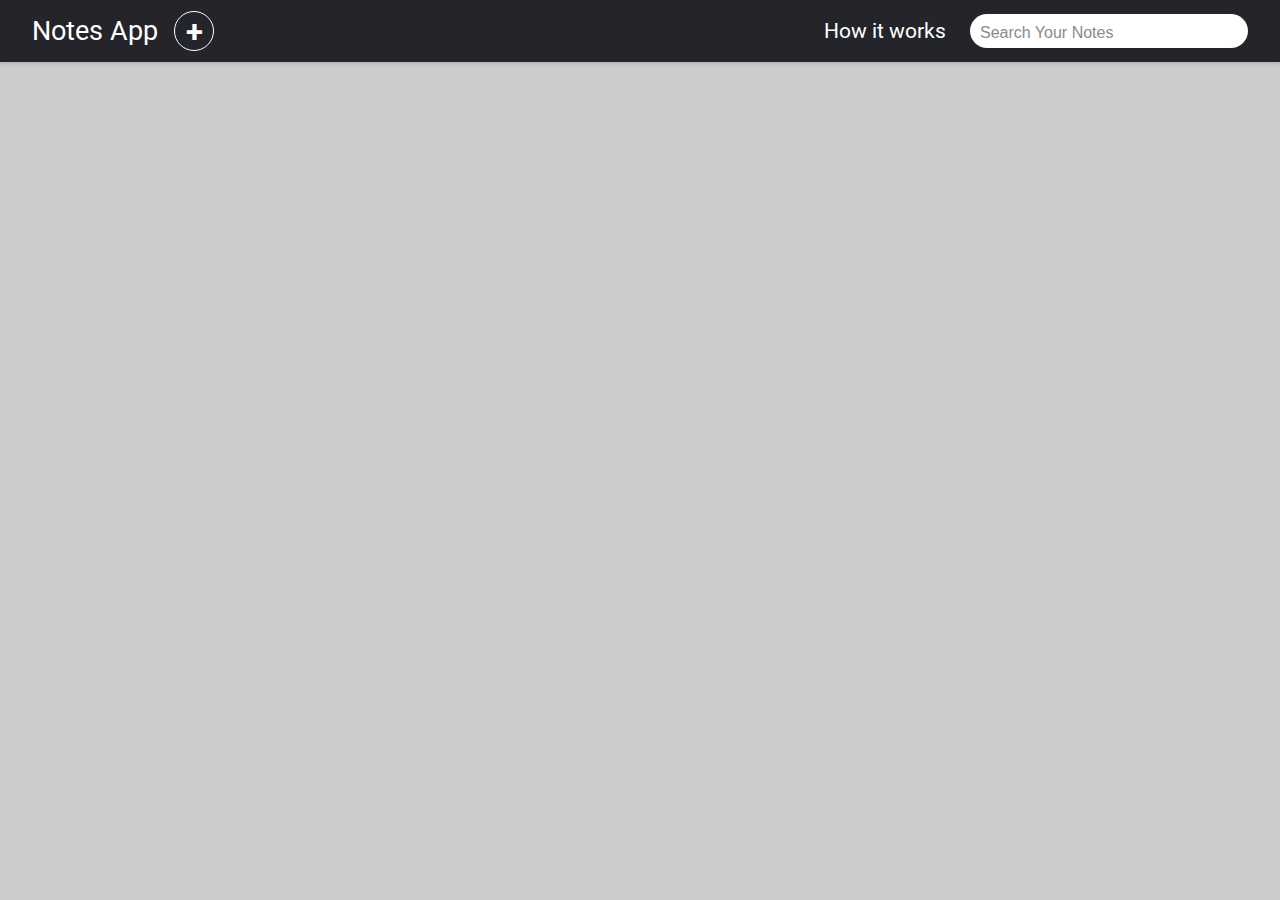
==== index.html @ 9c5bc75d "Update index.html" ====
<!DOCTYPE html>
<html lang="en">

<head>
    <meta charset="UTF-8">
    <meta http-equiv="X-UA-Compatible" content="IE=edge">
    <meta name="viewport" content="width=device-width, initial-scale=1.0">

    <!-- linking fontawesome files -->
    <link rel="stylesheet" href="https://cdnjs.cloudflare.com/ajax/libs/font-awesome/6.2.0/css/all.min.css"
        integrity="sha512-xh6O/CkQoPOWDdYTDqeRdPCVd1SpvCA9XXcUnZS2FmJNp1coAFzvtCN9BmamE+4aHK8yyUHUSCcJHgXloTyT2A=="
        crossorigin="anonymous" referrerpolicy="no-referrer" />

    <!-- linking main style sheet -->
    <link rel="stylesheet" href="style.css">

    <!-- linking main script file -->
    <script src="main.js" defer></script>

    <!-- linking navbar script files -->
    <script src="navbar.js" defer></script>


    <title>Notes App</title>
</head>

<body>
    <!-- header of section  -->
    <header>
        <nav class="navbar">
            <div class="logo-create">
                <p class="logo">Notes App</p>
                <div class="create-note">
                    <h2>+</h2>
                </div>
            </div>
            <ul class="nav-items">
                <li class="documentation nav-item">How it works</li>
                <input class="search nav-item" type="text" placeholder="Search Your Notes">
            </ul>
            <img class="menu"
                src="[data-uri]">
        </nav>
    </header>

    <!-- main section  -->
    <main>
        <section>
            <div class="container">

                <!-- <div class="sticky-box">

                    <ul class="sticky-box-nav">
                        <li class="sticky-box-nav-item bold">B</li>
                        <li class="sticky-box-nav-item underline">U</li>
                        <li class="sticky-box-nav-item copy "><img src="images/copy-img.png" alt=""></li>
                        <input class="sticky-box-nav-item color" id="picker" type="color" name="color1"
                            value="#ffff00" />
                    </ul>

                    <div class="title">
                        <input id="title" class="title-input" placeholder="Title" required type="text" id="title">
                    </div>

                    <div class=" text-area">
                        <!-- <textarea name="text-area" id="text" cols="30" required rows="18"></textarea> -->
                <!-- <div id="getText" contenteditable="true" class="editable">

                </div>
            </div>
            </div> -->


            </div>
        </section>
    </main>

</body>

</html>
---- style.css ----
@import url("https://fonts.googleapis.com/css2?family=Roboto:wght@400;500;700&display=swap");
/* reseting default styles */
* {
  box-sizing: border-box;
  margin: 0;
  padding: 0;
}

ul {
  list-style: none;
}

body {
  font-family: "Roboto", sans-serif;
  background-color: rgba(0, 0, 0, 0.2);
  min-height: 100vh;
  height: auto;
}

img {
  height: 20px;
  width: 20px;
}

textarea {
  padding: 0.4rem;
  outline: none;
  resize: none;
  font-size: 1.1rem;
}
/* navbar stylese */

.navbar {
  color: white;
  padding: 0.7rem 2rem;
  margin-bottom: 2rem;
  display: flex;
  justify-content: space-between;
  align-items: center;
  background-color: #24252a;
  box-shadow: 0 0 5px 0px rgba(66, 64, 64, 0.336);
}

.logo-create {
  display: flex;
  font-size: 1.3rem;
  gap: 1rem;
  justify-content: center;
  align-items: center;
}
.logo {
  font-size: 1.7rem;
}
.create-note {
  display: flex;
  justify-content: center;
  align-items: center;
  width: 40px;
  height: 40px;
  border: 1px solid white;
  border-radius: 50px;
  transition: 0.1s ease-in-out;
}
.create-note:hover {
  cursor: pointer;
  box-shadow: 0 0 20px 5px rgb(101, 97, 97);
}

#picker {
  -webkit-appearance: none;
  -moz-appearance: none;
  appearance: none;
  background-color: transparent;
  border: none;
  width: 40px;
  height: 40px;
  border: none;
  cursor: pointer;
}
#picker::-webkit-color-swatch {
  border-radius: 50%;
}
.search {
  background-color: white;
  border: none;
  border-radius: 40px;
  outline: transparent;
  padding: 0.3rem;
}
.search::placeholder {
  font-size: 1rem;
  font-weight: 400;
  color: rgb(142, 137, 137);
  padding-left: 0.3rem;
}

.nav-items {
  display: flex;
  justify-content: center;
  align-items: center;
  gap: 1.5rem;
}

.nav-item {
  font-size: 1.3rem;
  cursor: pointer;
}

/* main container styles */
.container {
  padding: 0 2rem;
  display: grid;
  grid-template-columns: repeat(auto-fill, minmax(300px, 1fr));
  justify-items: center;
  justify-items: center;
}

.sticky-box {
  height: auto;
  width: 260px;
  background-color: #24252a;
  padding: 8px;
  border-radius: 10px;
  color: white;
  transition: 0.5s ease-in;
  margin-bottom: 1.5rem;
}

.sticky-box:hover {
  box-shadow: 0 0 20px 5px rgb(41, 40, 40);
}

.sticky-box-nav {
  display: flex;
  justify-content: space-between;
  padding: 0.3rem;
  align-items: center;
  cursor: pointer;
}

.click-show {
  background-color: #e3daf0;
  color: black;
  width: 30px;
  height: 30px;
  border-radius: 50% !important;
  display: flex;
  justify-content: center;
  align-items: center;
}

.sticky-box-nav-item {
  border: solid white 1px;
  border-radius: 2px;
  transition: 0.3s ease;
}

.sticky-box-nav-item:hover {
  transform: scale(1);
}

.sticky-box-nav-item {
  padding: 0.3rem;
}

.text-area {
  display: flex;
  justify-content: center;
  align-items: center;
}
.editable {
  font-family: "Roboto";
  padding: 0.5rem;
  width: 100%;
  height: 300px;
  background-color: white;
  color: black;
  outline: none;
  overflow: auto;
}
button {
  background-color: black;
  color: white;
  cursor: pointer;
}


.bold {
  font-weight: bold;
}
.underline {
  text-decoration: underline;
}
.hidden {
  display: none;
  opacity: 0;
  height: 0;
  overflow: hidden;
}
.title {
  padding: 0.5rem 0.2rem;
  display: flex;
  justify-content: space-between;
  align-items: center;
}

.title-input {
  outline: transparent;
  border: none;
  padding: 0.3rem;
  width: 100%;
  font-weight: 300;
  font-size: 1.3rem;
  font-family: "Roboto", Arial, Helvetica, sans-serif;
  color: rgb(18, 18, 18);
}

.title-input::placeholder {
  padding-left: 0.4rem;
}

.editable::-webkit-scrollbar {
  width: 6px;
}

.editable::-webkit-scrollbar-track {
  border-radius: 8px;
  background-color: rgb(32, 26, 26);
}

.editable::-webkit-scrollbar-thumb {
  border-radius: 10px;
  background-color: grey;
}

.menu {
  display: none;
}

/* mobile  styles */
@media (width<600px) {
  .menu {
    display: block;
  }

  .nav-items {
    flex-direction: column;
    width: 250px;
    height: 100vh;
    background-color: #2a2b2f;
    position: absolute;
    top: 0;
    left: -250px;
    display: flex;
    justify-content: center;
    align-items: center;
    transition: 0.3s ease-in;
    box-shadow: 0 0 16px 0px #000 ;
  }

  .nav-item {
    font-size: 1.8rem;
    margin-bottom: 1rem;
  }

  .documentation:hover {
    color: #c1abe0;
  }
  .search {
    height: 40px;
    width: 180px;
    border-radius: 145px;
    display: flex;
    justify-content: center;
    align-items: center;
    font-size: 18px;
    padding-left: 10px;
  }
  .search::placeholder {
    align-items: center;
    text-align: center;
    margin-left: 18px;
    color: rgb(92, 88, 88);
  }

  .documentation {
    border: white 1px solid;
    background-color: rgb(107, 105, 100);
    font-size: 20px;
    border-radius: 20px;
    padding: 0.4rem;
    padding: 10px;
  }

  .documentation:hover
  {
    box-shadow: 0 0 28px 5px rgb(96, 85, 85);
  }
  .show-menu {
    left: 0;
  }
}
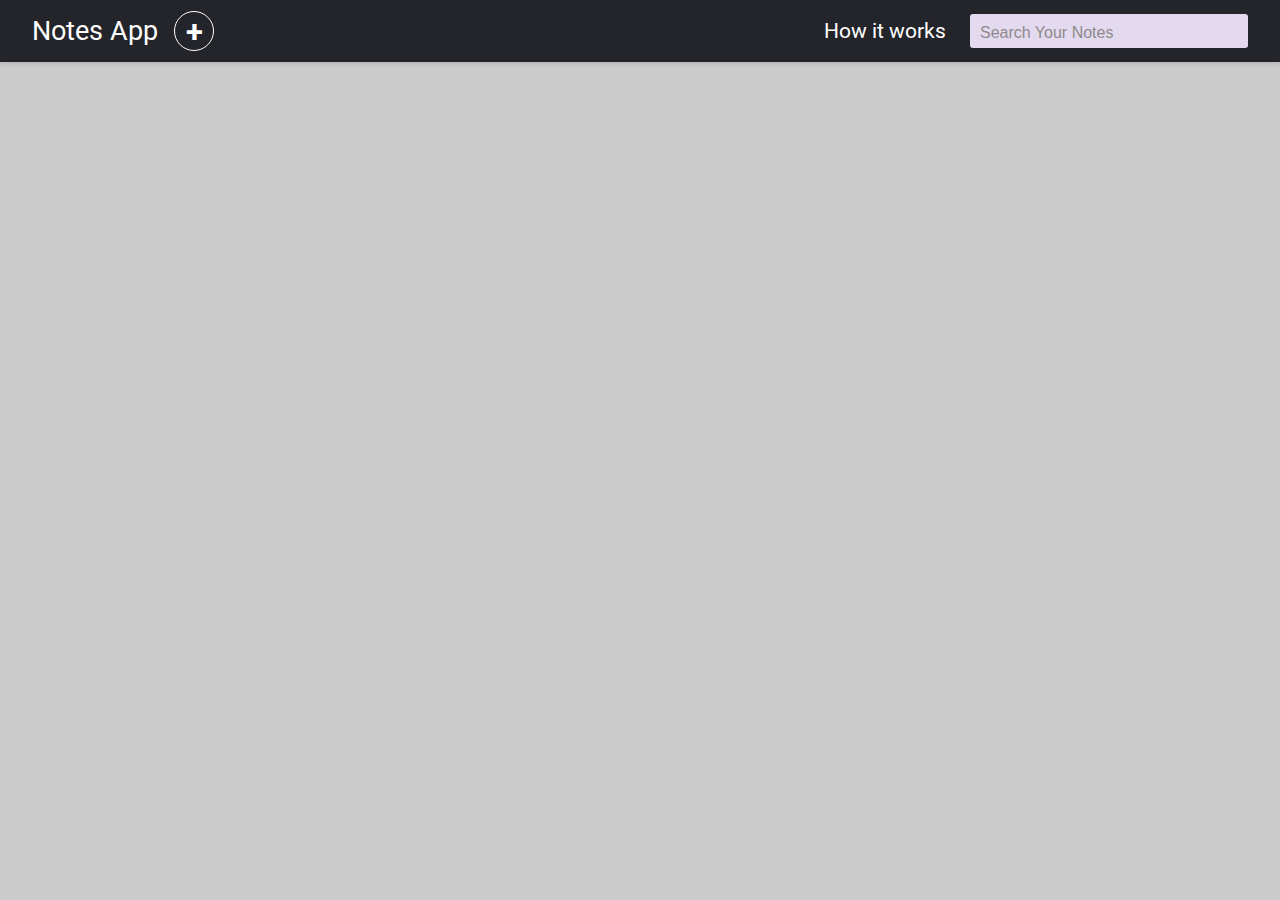
==== commit 51d27477: "Created Documentation of Note App" ====
--- a/index.html
+++ b/index.html
@@ -1,80 +1,80 @@
-<!DOCTYPE html>
-<html lang="en">
-
-<head>
-    <meta charset="UTF-8">
-    <meta http-equiv="X-UA-Compatible" content="IE=edge">
-    <meta name="viewport" content="width=device-width, initial-scale=1.0">
-
-    <!-- linking fontawesome files -->
-    <link rel="stylesheet" href="https://cdnjs.cloudflare.com/ajax/libs/font-awesome/6.2.0/css/all.min.css"
-        integrity="sha512-xh6O/CkQoPOWDdYTDqeRdPCVd1SpvCA9XXcUnZS2FmJNp1coAFzvtCN9BmamE+4aHK8yyUHUSCcJHgXloTyT2A=="
-        crossorigin="anonymous" referrerpolicy="no-referrer" />
-
-    <!-- linking main style sheet -->
-    <link rel="stylesheet" href="style.css">
-
-    <!-- linking main script file -->
-    <script src="main.js" defer></script>
-
-    <!-- linking navbar script files -->
-    <script src="navbar.js" defer></script>
-
-
-    <title>Notes App</title>
-</head>
-
-<body>
-    <!-- header of section  -->
-    <header>
-        <nav class="navbar">
-            <div class="logo-create">
-                <p class="logo">Notes App</p>
-                <div class="create-note">
-                    <h2>+</h2>
-                </div>
-            </div>
-            <ul class="nav-items">
-                <li class="documentation nav-item">How it works</li>
-                <input class="search nav-item" type="text" placeholder="Search Your Notes">
-            </ul>
-            <img class="menu"
-                src="[data-uri]">
-        </nav>
-    </header>
-
-    <!-- main section  -->
-    <main>
-        <section>
-            <div class="container">
-
-                <!-- <div class="sticky-box">
-
-                    <ul class="sticky-box-nav">
-                        <li class="sticky-box-nav-item bold">B</li>
-                        <li class="sticky-box-nav-item underline">U</li>
-                        <li class="sticky-box-nav-item copy "><img src="images/copy-img.png" alt=""></li>
-                        <input class="sticky-box-nav-item color" id="picker" type="color" name="color1"
-                            value="#ffff00" />
-                    </ul>
-
-                    <div class="title">
-                        <input id="title" class="title-input" placeholder="Title" required type="text" id="title">
-                    </div>
-
-                    <div class=" text-area">
-                        <!-- <textarea name="text-area" id="text" cols="30" required rows="18"></textarea> -->
-                <!-- <div id="getText" contenteditable="true" class="editable">
-
-                </div>
-            </div>
-            </div> -->
-
-
-            </div>
-        </section>
-    </main>
-
-</body>
-
-</html>
+<!DOCTYPE html>
+<html lang="en">
+
+<head>
+    <meta charset="UTF-8">
+    <meta http-equiv="X-UA-Compatible" content="IE=edge">
+    <meta name="viewport" content="width=device-width, initial-scale=1.0">
+
+    <!-- linking fontawesome files -->
+    <link rel="stylesheet" href="https://cdnjs.cloudflare.com/ajax/libs/font-awesome/6.2.0/css/all.min.css"
+        integrity="sha512-xh6O/CkQoPOWDdYTDqeRdPCVd1SpvCA9XXcUnZS2FmJNp1coAFzvtCN9BmamE+4aHK8yyUHUSCcJHgXloTyT2A=="
+        crossorigin="anonymous" referrerpolicy="no-referrer" />
+
+    <!-- linking main style sheet -->
+    <link rel="stylesheet" href="style.css">
+
+    <!-- linking main script file -->
+    <script src="main.js" defer></script>
+
+    <!-- linking navbar script files -->
+    <script src="navbar.js" defer></script>
+
+
+    <title>Notes App</title>
+</head>
+
+<body>
+    <!-- header of section  -->
+    <header>
+        <nav class="navbar">
+            <div class="logo-create">
+                <p class="logo">Notes App</p>
+                <div class="create-note">
+                    <h2>+</h2>
+                </div>
+            </div>
+            <ul class="nav-items">
+                <li class="nav-item"><a href="./docs.html" target="_blank">How it works</a></li>
+                <input class="search nav-item" type="text" placeholder="Search Your Notes">
+            </ul>
+            <img class="menu"
+                src="[data-uri]">
+        </nav>
+    </header>
+
+    <!-- main section  -->
+    <main>
+        <section>
+            <div class="container">
+
+                <!-- <div class="sticky-box">
+
+                    <ul class="sticky-box-nav">
+                        <li class="sticky-box-nav-item bold">B</li>
+                        <li class="sticky-box-nav-item underline">U</li>
+                        <li class="sticky-box-nav-item copy "><img src="images/copy-img.png" alt=""></li>
+                        <input class="sticky-box-nav-item color" id="picker" type="color" name="color1"
+                            value="#ffff00" />
+                    </ul>
+
+                    <div class="title">
+                        <input id="title" class="title-input" placeholder="Title" required type="text" id="title">
+                    </div>
+
+                    <div class=" text-area">
+                        <!-- <textarea name="text-area" id="text" cols="30" required rows="18"></textarea> -->
+                <!-- <div id="getText" contenteditable="true" class="editable">
+
+                </div>
+            </div>
+            </div> -->
+
+
+            </div>
+        </section>
+    </main>
+
+</body>
+
+</html>--- a/style.css
+++ b/style.css
@@ -9,6 +9,10 @@
 ul {
   list-style: none;
 }
+a{
+  text-decoration: none;
+  color: #fff;
+}
 
 body {
   font-family: "Roboto", sans-serif;
@@ -59,11 +63,11 @@
   height: 40px;
   border: 1px solid white;
   border-radius: 50px;
-  transition: 0.1s ease-in-out;
+  transition: 0.2s ease-in-out;
 }
 .create-note:hover {
   cursor: pointer;
-  box-shadow: 0 0 20px 5px rgb(101, 97, 97);
+  box-shadow: 0 0 10px 5px rgb(56, 56, 56);
 }
 
 #picker {
@@ -81,9 +85,9 @@
   border-radius: 50%;
 }
 .search {
-  background-color: white;
-  border: none;
-  border-radius: 40px;
+  background-color: #e3daf0;
+  border: none;
+  border-radius: 3px;
   outline: transparent;
   padding: 0.3rem;
 }
@@ -168,35 +172,32 @@
   justify-content: center;
   align-items: center;
 }
-.editable {
+.editable
+{
   font-family: "Roboto";
   padding: 0.5rem;
-  width: 100%;
+  width:100%;
   height: 300px;
   background-color: white;
   color: black;
   outline: none;
   overflow: auto;
 }
-button {
+button
+{
   background-color: black;
   color: white;
-  cursor: pointer;
-}
-
-
-.bold {
+}
+
+.bold
+{
   font-weight: bold;
 }
-.underline {
+.underline
+{
   text-decoration: underline;
 }
-.hidden {
-  display: none;
-  opacity: 0;
-  height: 0;
-  overflow: hidden;
-}
+
 .title {
   padding: 0.5rem 0.2rem;
   display: flex;
@@ -209,10 +210,8 @@
   border: none;
   padding: 0.3rem;
   width: 100%;
+  font-size: 1.1rem;
   font-weight: 300;
-  font-size: 1.3rem;
-  font-family: "Roboto", Arial, Helvetica, sans-serif;
-  color: rgb(18, 18, 18);
 }
 
 .title-input::placeholder {
@@ -238,7 +237,7 @@
 }
 
 /* mobile  styles */
-@media (width<600px) {
+@media (width<500px) {
   .menu {
     display: block;
   }
@@ -247,7 +246,7 @@
     flex-direction: column;
     width: 250px;
     height: 100vh;
-    background-color: #2a2b2f;
+    background-color: rgb(54, 51, 51);
     position: absolute;
     top: 0;
     left: -250px;
@@ -255,7 +254,6 @@
     justify-content: center;
     align-items: center;
     transition: 0.3s ease-in;
-    box-shadow: 0 0 16px 0px #000 ;
   }
 
   .nav-item {
@@ -263,39 +261,13 @@
     margin-bottom: 1rem;
   }
 
-  .documentation:hover {
-    color: #c1abe0;
-  }
   .search {
-    height: 40px;
-    width: 180px;
-    border-radius: 145px;
+    width: 200px;
     display: flex;
     justify-content: center;
     align-items: center;
-    font-size: 18px;
-    padding-left: 10px;
-  }
-  .search::placeholder {
-    align-items: center;
-    text-align: center;
-    margin-left: 18px;
-    color: rgb(92, 88, 88);
-  }
-
-  .documentation {
-    border: white 1px solid;
-    background-color: rgb(107, 105, 100);
-    font-size: 20px;
-    border-radius: 20px;
-    padding: 0.4rem;
-    padding: 10px;
-  }
-
-  .documentation:hover
-  {
-    box-shadow: 0 0 28px 5px rgb(96, 85, 85);
-  }
+  }
+
   .show-menu {
     left: 0;
   }
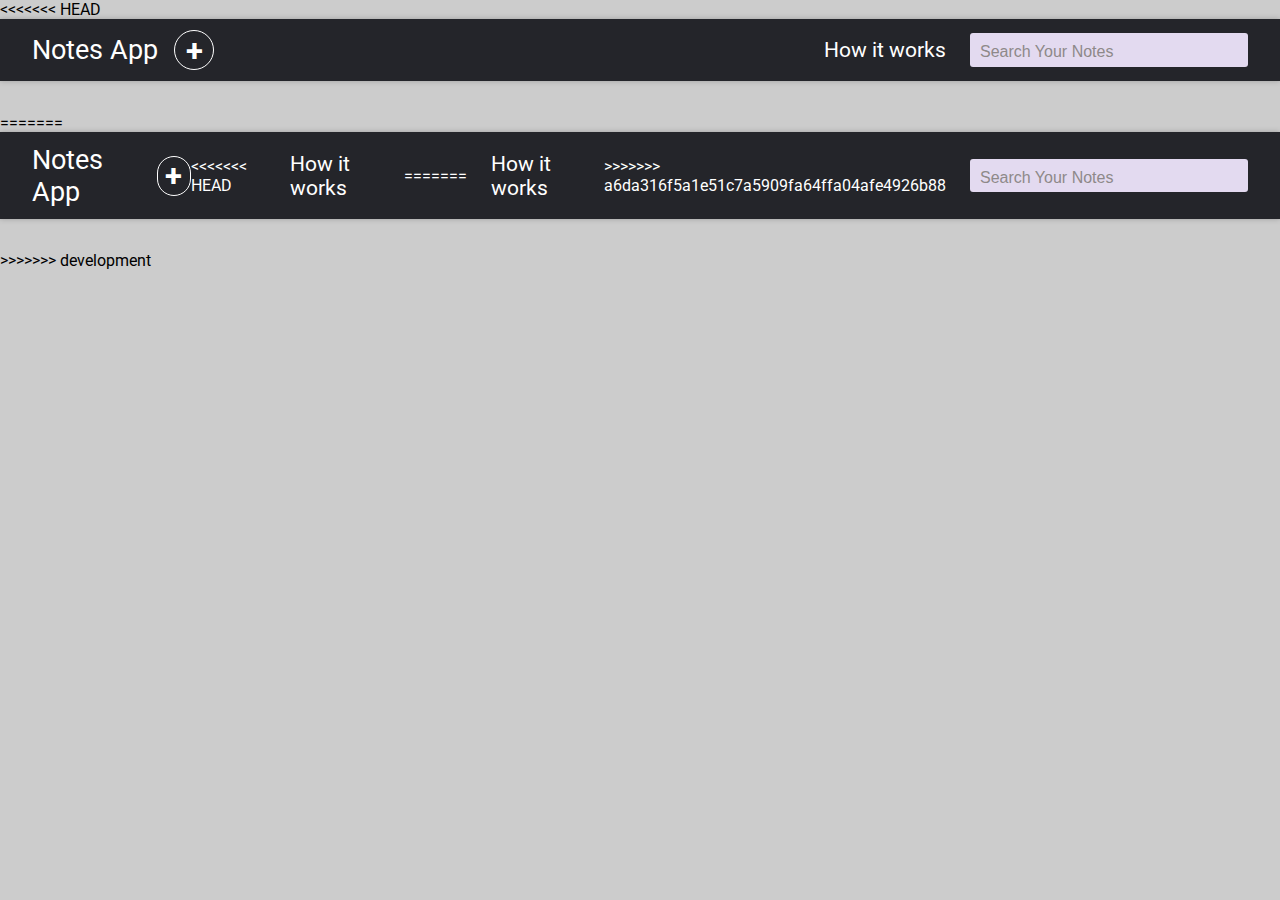
==== commit f580f5ae: "Added Dev Branch Feature in Main" ====
--- a/index.html
+++ b/index.html
@@ -1,3 +1,88 @@
+<<<<<<< HEAD
+<!DOCTYPE html>
+<html lang="en">
+
+<head>
+    <meta charset="UTF-8">
+    <meta http-equiv="X-UA-Compatible" content="IE=edge">
+    <meta name="viewport" content="width=device-width, initial-scale=1.0">
+
+    <!-- linking favicon -->
+    <link rel="icon" type="image/x-icon" href="./images/apple-icon.png">
+
+
+    <!-- linking fontawesome files -->
+    <link rel="stylesheet" href="https://cdnjs.cloudflare.com/ajax/libs/font-awesome/6.2.0/css/all.min.css"
+        integrity="sha512-xh6O/CkQoPOWDdYTDqeRdPCVd1SpvCA9XXcUnZS2FmJNp1coAFzvtCN9BmamE+4aHK8yyUHUSCcJHgXloTyT2A=="
+        crossorigin="anonymous" referrerpolicy="no-referrer" />
+
+    <!-- linking main style sheet -->
+    <link rel="stylesheet" href="style.css">
+
+    <!-- linking main script file -->
+    <script src="main.js" defer></script>
+
+    <!-- linking navbar script files -->
+    <script src="navbar.js" defer></script>
+
+
+    <title>Notes App</title>
+</head>
+
+<body>
+    <!-- header of section  -->
+    <header>
+        <nav class="navbar">
+            <div class="logo-create">
+                <p class="logo">Notes App</p>
+                <div class="create-note">
+                    <h2>+</h2>
+                </div>
+            </div>
+            <ul class="nav-items">
+                <li class="nav-item"><a href="docs/docs.html" target="_blank">How it works</a></li>
+                <input class="search nav-item" type="text" placeholder="Search Your Notes">
+            </ul>
+            <img class="menu"
+                src="[data-uri]">
+        </nav>
+    </header>
+
+    <!-- main section  -->
+    <main>
+        <section>
+            <div class="container">
+
+                <!-- <div class="sticky-box">
+
+                    <ul class="sticky-box-nav">
+                        <li class="sticky-box-nav-item bold">B</li>
+                        <li class="sticky-box-nav-item underline">U</li>
+                        <li class="sticky-box-nav-item copy "><img src="images/copy-img.png" alt=""></li>
+                        <input class="sticky-box-nav-item color" id="picker" type="color" name="color1"
+                            value="#ffff00" />
+                    </ul>
+
+                    <div class="title">
+                        <input id="title" class="title-input" placeholder="Title" required type="text" id="title">
+                    </div>
+
+                    <div class=" text-area">
+                        <!-- <textarea name="text-area" id="text" cols="30" required rows="18"></textarea> -->
+                <!-- <div id="getText" contenteditable="true" class="editable">
+
+                </div>
+            </div>
+            </div> -->
+
+
+            </div>
+        </section>
+    </main>
+
+</body>
+
+=======
 <!DOCTYPE html>
 <html lang="en">
 
@@ -35,7 +120,11 @@
                 </div>
             </div>
             <ul class="nav-items">
+<<<<<<< HEAD
                 <li class="nav-item"><a href="./docs.html" target="_blank">How it works</a></li>
+=======
+                <li class="documentation nav-item">How it works</li>
+>>>>>>> a6da316f5a1e51c7a5909fa64ffa04afe4926b88
                 <input class="search nav-item" type="text" placeholder="Search Your Notes">
             </ul>
             <img class="menu"
@@ -77,4 +166,5 @@
 
 </body>
 
+>>>>>>> development
 </html>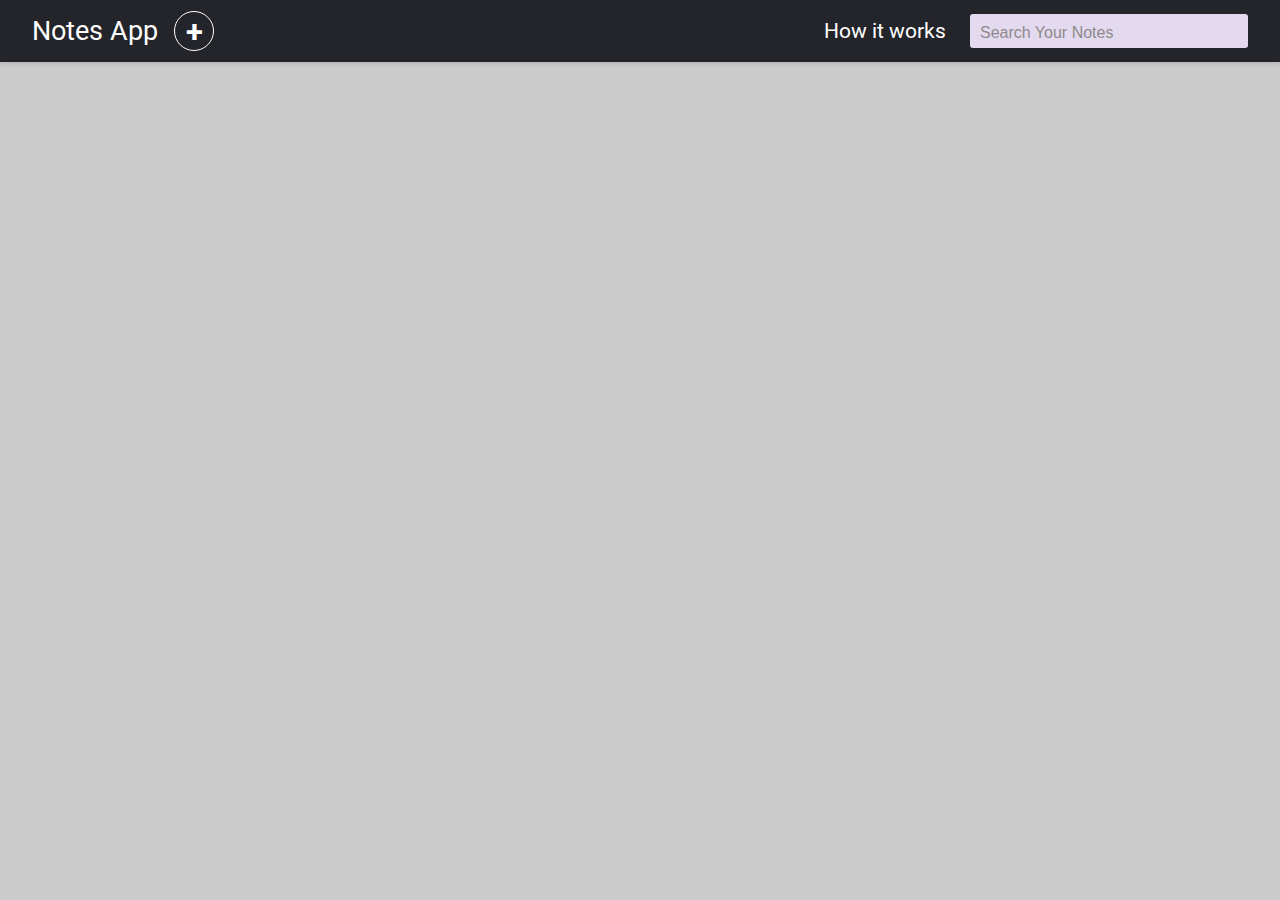
==== commit 78ba3bb8: "html final commit" ====
--- a/index.html
+++ b/index.html
@@ -1,88 +1,4 @@
-<<<<<<< HEAD
-<!DOCTYPE html>
-<html lang="en">
-
-<head>
-    <meta charset="UTF-8">
-    <meta http-equiv="X-UA-Compatible" content="IE=edge">
-    <meta name="viewport" content="width=device-width, initial-scale=1.0">
-
-    <!-- linking favicon -->
-    <link rel="icon" type="image/x-icon" href="./images/apple-icon.png">
-
-
-    <!-- linking fontawesome files -->
-    <link rel="stylesheet" href="https://cdnjs.cloudflare.com/ajax/libs/font-awesome/6.2.0/css/all.min.css"
-        integrity="sha512-xh6O/CkQoPOWDdYTDqeRdPCVd1SpvCA9XXcUnZS2FmJNp1coAFzvtCN9BmamE+4aHK8yyUHUSCcJHgXloTyT2A=="
-        crossorigin="anonymous" referrerpolicy="no-referrer" />
-
-    <!-- linking main style sheet -->
-    <link rel="stylesheet" href="style.css">
-
-    <!-- linking main script file -->
-    <script src="main.js" defer></script>
-
-    <!-- linking navbar script files -->
-    <script src="navbar.js" defer></script>
-
-
-    <title>Notes App</title>
-</head>
-
-<body>
-    <!-- header of section  -->
-    <header>
-        <nav class="navbar">
-            <div class="logo-create">
-                <p class="logo">Notes App</p>
-                <div class="create-note">
-                    <h2>+</h2>
-                </div>
-            </div>
-            <ul class="nav-items">
-                <li class="nav-item"><a href="docs/docs.html" target="_blank">How it works</a></li>
-                <input class="search nav-item" type="text" placeholder="Search Your Notes">
-            </ul>
-            <img class="menu"
-                src="[data-uri]">
-        </nav>
-    </header>
-
-    <!-- main section  -->
-    <main>
-        <section>
-            <div class="container">
-
-                <!-- <div class="sticky-box">
-
-                    <ul class="sticky-box-nav">
-                        <li class="sticky-box-nav-item bold">B</li>
-                        <li class="sticky-box-nav-item underline">U</li>
-                        <li class="sticky-box-nav-item copy "><img src="images/copy-img.png" alt=""></li>
-                        <input class="sticky-box-nav-item color" id="picker" type="color" name="color1"
-                            value="#ffff00" />
-                    </ul>
-
-                    <div class="title">
-                        <input id="title" class="title-input" placeholder="Title" required type="text" id="title">
-                    </div>
-
-                    <div class=" text-area">
-                        <!-- <textarea name="text-area" id="text" cols="30" required rows="18"></textarea> -->
-                <!-- <div id="getText" contenteditable="true" class="editable">
-
-                </div>
-            </div>
-            </div> -->
-
-
-            </div>
-        </section>
-    </main>
-
-</body>
-
-=======
+
 <!DOCTYPE html>
 <html lang="en">
 
@@ -90,6 +6,10 @@
     <meta charset="UTF-8">
     <meta http-equiv="X-UA-Compatible" content="IE=edge">
     <meta name="viewport" content="width=device-width, initial-scale=1.0">
+
+    <!-- linking favicon -->
+    <link rel="icon" type="image/x-icon" href="./images/apple-icon.png">
+
 
     <!-- linking fontawesome files -->
     <link rel="stylesheet" href="https://cdnjs.cloudflare.com/ajax/libs/font-awesome/6.2.0/css/all.min.css"
@@ -120,11 +40,7 @@
                 </div>
             </div>
             <ul class="nav-items">
-<<<<<<< HEAD
-                <li class="nav-item"><a href="./docs.html" target="_blank">How it works</a></li>
-=======
-                <li class="documentation nav-item">How it works</li>
->>>>>>> a6da316f5a1e51c7a5909fa64ffa04afe4926b88
+                <li class="nav-item"><a href="docs/docs.html" target="_blank">How it works</a></li>
                 <input class="search nav-item" type="text" placeholder="Search Your Notes">
             </ul>
             <img class="menu"
@@ -165,6 +81,3 @@
     </main>
 
 </body>
-
->>>>>>> development
-</html>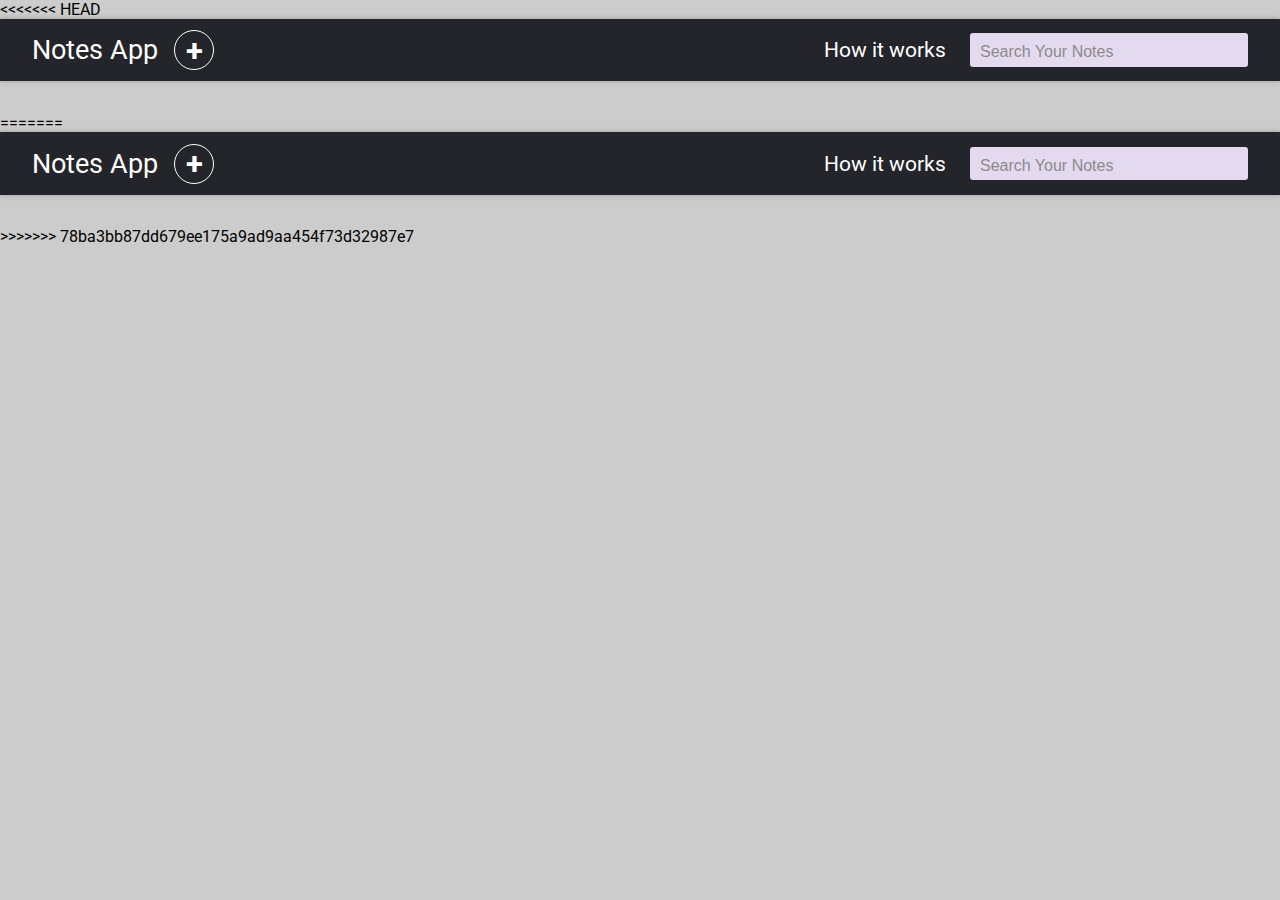
==== commit 317c44c2: "msg" ====
--- a/index.html
+++ b/index.html
@@ -1,3 +1,89 @@
+<<<<<<< HEAD
+<!DOCTYPE html>
+<html lang="en">
+
+<head>
+    <meta charset="UTF-8">
+    <meta http-equiv="X-UA-Compatible" content="IE=edge">
+    <meta name="viewport" content="width=device-width, initial-scale=1.0">
+
+    <!-- linking favicon -->
+    <link rel="icon" type="image/x-icon" href="./images/apple-icon.png">
+
+
+    <!-- linking fontawesome files -->
+    <link rel="stylesheet" href="https://cdnjs.cloudflare.com/ajax/libs/font-awesome/6.2.0/css/all.min.css"
+        integrity="sha512-xh6O/CkQoPOWDdYTDqeRdPCVd1SpvCA9XXcUnZS2FmJNp1coAFzvtCN9BmamE+4aHK8yyUHUSCcJHgXloTyT2A=="
+        crossorigin="anonymous" referrerpolicy="no-referrer" />
+
+    <!-- linking main style sheet -->
+    <link rel="stylesheet" href="style.css">
+
+    <!-- linking main script file -->
+    <script src="main.js" defer></script>
+
+    <!-- linking navbar script files -->
+    <script src="navbar.js" defer></script>
+
+
+    <title>Notes App</title>
+</head>
+
+<body>
+    <!-- header of section  -->
+    <header>
+        <nav class="navbar">
+            <div class="logo-create">
+                <p class="logo">Notes App</p>
+                <div class="create-note">
+                    <h2>+</h2>
+                </div>
+            </div>
+            <ul class="nav-items">
+                <li class="nav-item"><a href="docs/docs.html" target="_blank">How it works</a></li>
+                <input class="search nav-item" type="text" placeholder="Search Your Notes">
+            </ul>
+            <img class="menu"
+                src="[data-uri]">
+        </nav>
+    </header>
+
+    <!-- main section  -->
+    <main>
+        <section>
+            <div class="container">
+
+                <!-- <div class="sticky-box glow">
+
+                    <ul class="sticky-box-nav">
+                        <button onclick="bold()" class="sticky-box-nav-item bold">B</button>
+                        <button onclick="underline()" class="sticky-box-nav-item underline">U</button>
+                        <li class="sticky-box-nav-item delete "><i class="fa-solid fa-trash"></i></li>
+                        <li class="sticky-box-nav-item copy "><img src="images/copy-img.png" alt=""></li>
+                        <input class="sticky-box-nav-item color" id="picker" type="color" name="color1"
+                            value="#ffffff" />
+                    </ul>
+
+                    <div class="title">
+                        <input id="title" class="title-input" placeholder="Title" required type="text" id="title">
+                    </div>
+
+                    <div class="text-area">
+                        <div id="getText" contenteditable="true" class="editable" placeholder="Write Something">
+                        </div>
+                    </div>
+                    <div class="date-wrapper">
+                        <p class="date">20 sep 2022 12:30</p>
+                    </div>
+                </div> -->
+            </div>
+        </section>
+    </main>
+
+</body>
+
+</html>
+=======
 
 <!DOCTYPE html>
 <html lang="en">
@@ -81,3 +167,4 @@
     </main>
 
 </body>
+>>>>>>> 78ba3bb87dd679ee175a9ad9aa454f73d32987e7
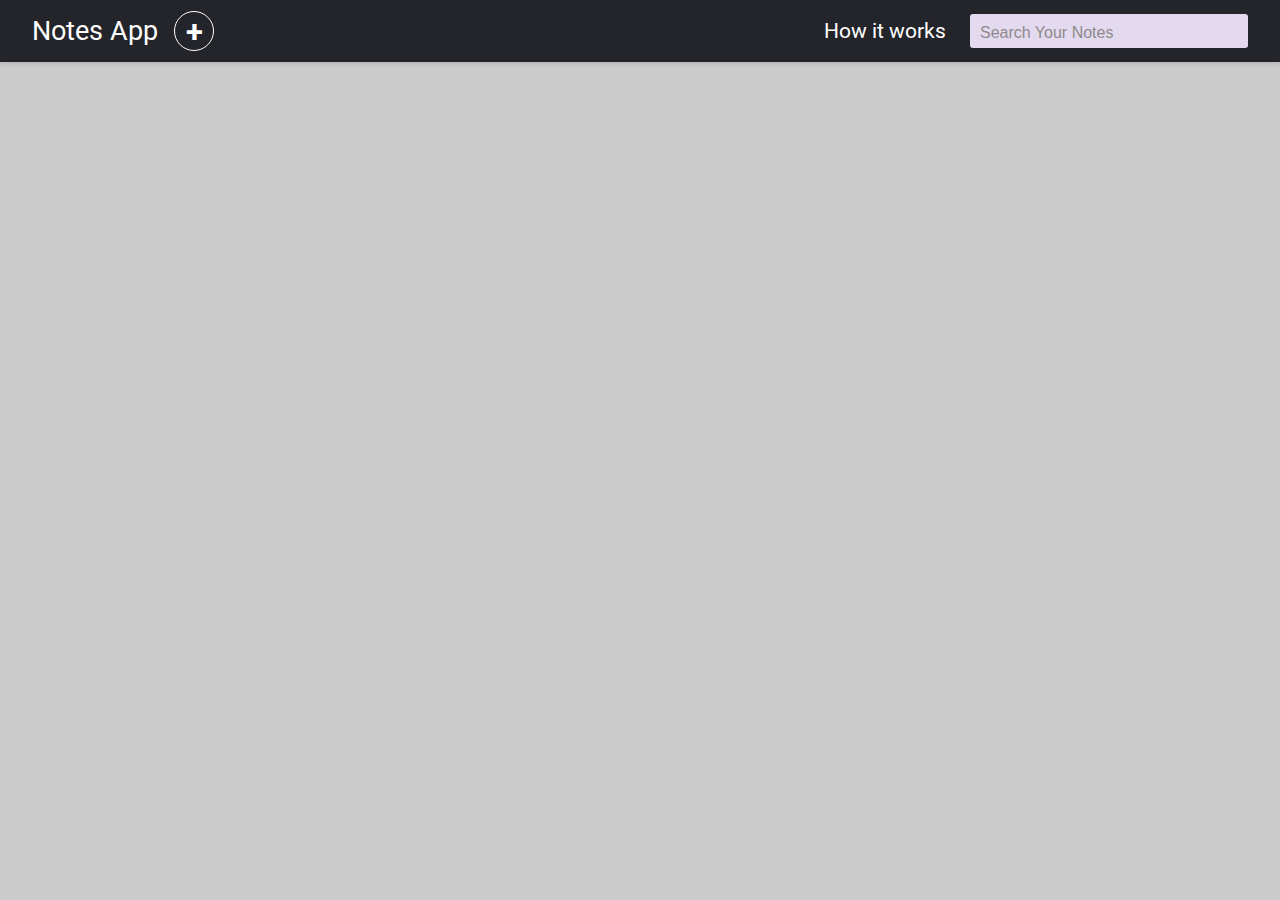
==== commit 76a47088: "Update index.html" ====
--- a/index.html
+++ b/index.html
@@ -1,4 +1,3 @@
-<<<<<<< HEAD
 <!DOCTYPE html>
 <html lang="en">
 
@@ -82,89 +81,4 @@
 
 </body>
 
-</html>
-=======
-
-<!DOCTYPE html>
-<html lang="en">
-
-<head>
-    <meta charset="UTF-8">
-    <meta http-equiv="X-UA-Compatible" content="IE=edge">
-    <meta name="viewport" content="width=device-width, initial-scale=1.0">
-
-    <!-- linking favicon -->
-    <link rel="icon" type="image/x-icon" href="./images/apple-icon.png">
-
-
-    <!-- linking fontawesome files -->
-    <link rel="stylesheet" href="https://cdnjs.cloudflare.com/ajax/libs/font-awesome/6.2.0/css/all.min.css"
-        integrity="sha512-xh6O/CkQoPOWDdYTDqeRdPCVd1SpvCA9XXcUnZS2FmJNp1coAFzvtCN9BmamE+4aHK8yyUHUSCcJHgXloTyT2A=="
-        crossorigin="anonymous" referrerpolicy="no-referrer" />
-
-    <!-- linking main style sheet -->
-    <link rel="stylesheet" href="style.css">
-
-    <!-- linking main script file -->
-    <script src="main.js" defer></script>
-
-    <!-- linking navbar script files -->
-    <script src="navbar.js" defer></script>
-
-
-    <title>Notes App</title>
-</head>
-
-<body>
-    <!-- header of section  -->
-    <header>
-        <nav class="navbar">
-            <div class="logo-create">
-                <p class="logo">Notes App</p>
-                <div class="create-note">
-                    <h2>+</h2>
-                </div>
-            </div>
-            <ul class="nav-items">
-                <li class="nav-item"><a href="docs/docs.html" target="_blank">How it works</a></li>
-                <input class="search nav-item" type="text" placeholder="Search Your Notes">
-            </ul>
-            <img class="menu"
-                src="[data-uri]">
-        </nav>
-    </header>
-
-    <!-- main section  -->
-    <main>
-        <section>
-            <div class="container">
-
-                <!-- <div class="sticky-box">
-
-                    <ul class="sticky-box-nav">
-                        <li class="sticky-box-nav-item bold">B</li>
-                        <li class="sticky-box-nav-item underline">U</li>
-                        <li class="sticky-box-nav-item copy "><img src="images/copy-img.png" alt=""></li>
-                        <input class="sticky-box-nav-item color" id="picker" type="color" name="color1"
-                            value="#ffff00" />
-                    </ul>
-
-                    <div class="title">
-                        <input id="title" class="title-input" placeholder="Title" required type="text" id="title">
-                    </div>
-
-                    <div class=" text-area">
-                        <!-- <textarea name="text-area" id="text" cols="30" required rows="18"></textarea> -->
-                <!-- <div id="getText" contenteditable="true" class="editable">
-
-                </div>
-            </div>
-            </div> -->
-
-
-            </div>
-        </section>
-    </main>
-
-</body>
->>>>>>> 78ba3bb87dd679ee175a9ad9aa454f73d32987e7
+</html>
